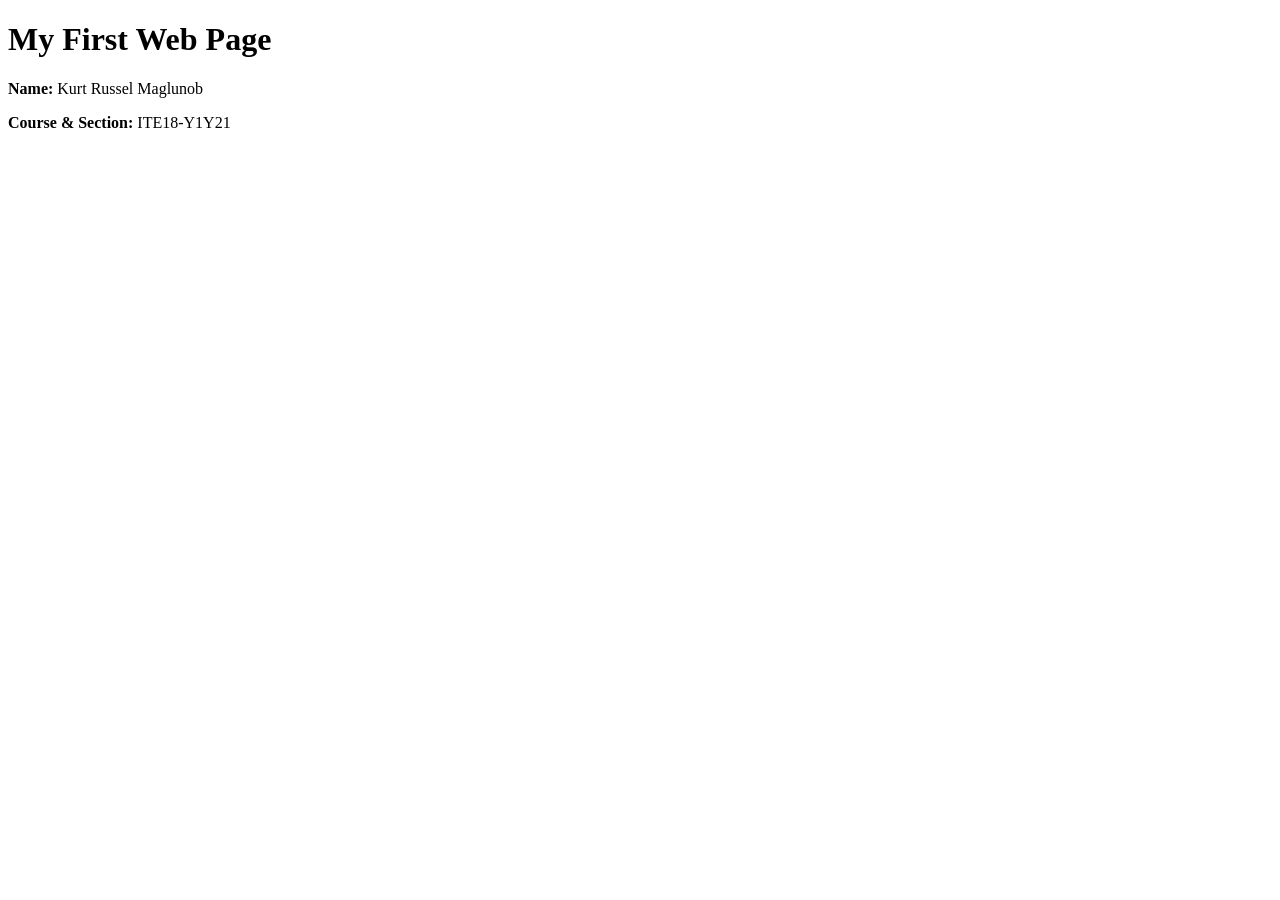
==== index.html @ a8357753 "Add index.html" ====
<!DOCTYPE html>
<html>
<head>
<title>ITE18</title>
</head>
<body>
<h1>My First Web Page</h1>
<p><strong>Name:</strong> Kurt Russel Maglunob</p>
<p><strong>Course & Section:</strong> ITE18-Y1Y21</p>
</body>
</html>
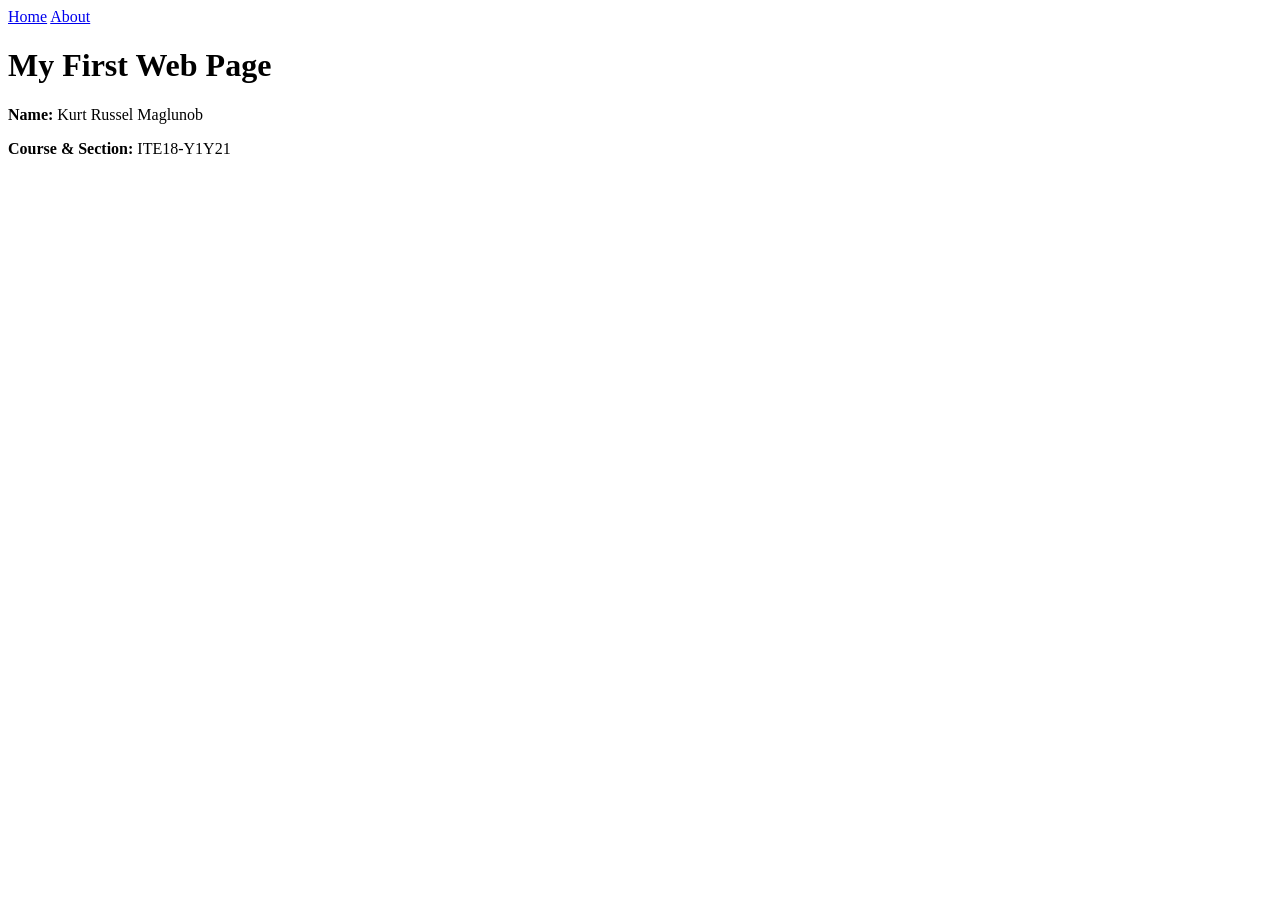
==== commit f05ea8b3: "Add about page and navigation" ====
--- a/index.html
+++ b/index.html
@@ -4,6 +4,10 @@
 <title>ITE18</title>
 </head>
 <body>
+    <nav>
+  <a href="index.html">Home</a>
+  <a href="about.html">About</a>
+</nav>
 <h1>My First Web Page</h1>
 <p><strong>Name:</strong> Kurt Russel Maglunob</p>
 <p><strong>Course & Section:</strong> ITE18-Y1Y21</p>
